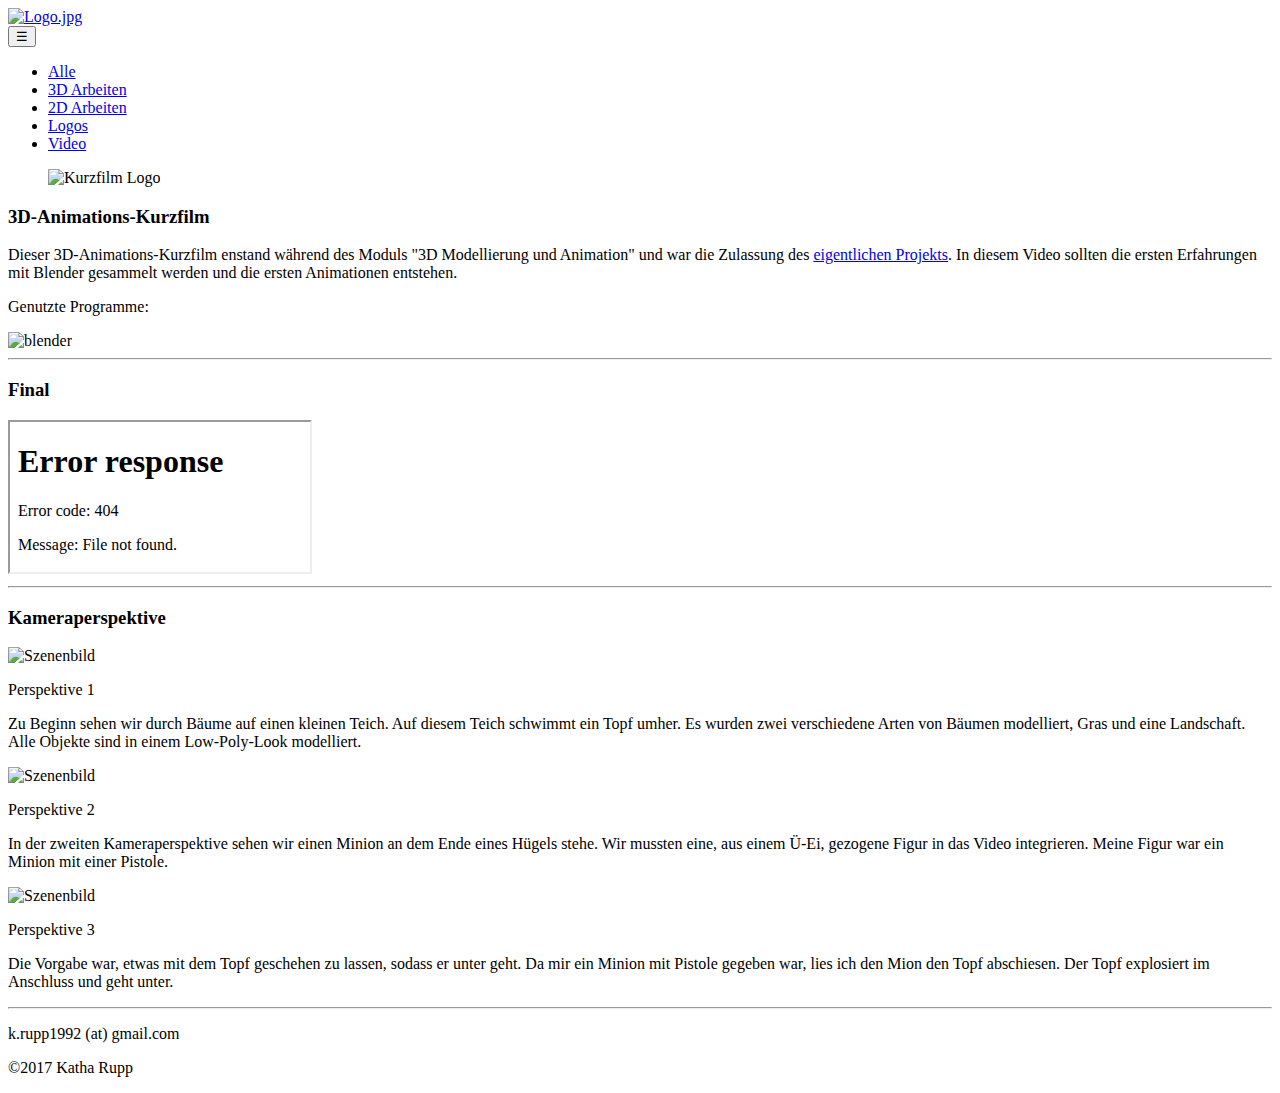
==== kurzfilm.html @ 7840269f "html files" ====
﻿<!DOCTYPE html>

<html lang="de" xmlns="http://www.w3.org/1999/xhtml">
<head>
    <meta charset="utf-8" />

    <link href='https://fonts.googleapis.com/css?family=Roboto' rel='stylesheet' type='text/css'>
    <meta name="viewport" content="width=device-width, initial-scale=1">
    <link rel="shortcut icon" href="img/KathaRuppLogoKlein.png" type="image/x-icon" />
    <link rel="stylesheet" href="https://maxcdn.bootstrapcdn.com/bootstrap/4.0.0-alpha.5/css/bootstrap.min.css" integrity="sha384-AysaV+vQoT3kOAXZkl02PThvDr8HYKPZhNT5h/CXfBThSRXQ6jW5DO2ekP5ViFdi" crossorigin="anonymous">
    <script src="https://ajax.googleapis.com/ajax/libs/jquery/3.1.1/jquery.min.js" integrity="sha384-3ceskX3iaEnIogmQchP8opvBy3Mi7Ce34nWjpBIwVTHfGYWQS9jwHDVRnpKKHJg7" crossorigin="anonymous"></script>
    <script src="https://cdnjs.cloudflare.com/ajax/libs/tether/1.3.7/js/tether.min.js" integrity="sha384-XTs3FgkjiBgo8qjEjBk0tGmf3wPrWtA6coPfQDfFEY8AnYJwjalXCiosYRBIBZX8" crossorigin="anonymous"></script>
    <script src="https://maxcdn.bootstrapcdn.com/bootstrap/4.0.0-alpha.5/js/bootstrap.min.js" integrity="sha384-BLiI7JTZm+JWlgKa0M0kGRpJbF2J8q+qreVrKBC47e3K6BW78kGLrCkeRX6I9RoK" crossorigin="anonymous"></script>
    <link rel="stylesheet" href="css/custom.css">


    <title>Katha Rupp</title>
</head>
<body>
    <div class="container">
        <div class="row top15">
            <div class="col-md-12">
                <a href="index.html" id="logo">
                    <img class="img-responsive mx-auto d-block" src="img/KathaRuppLogo.png" alt="Logo.jpg" id="logoIco" />
                </a>
            </div>
        </div>

        <!-- navigation bar -->
        <nav class="navbar navbar-dark bg-inverse top15">
          <button class="navbar-toggler hidden-sm-up pull-xs-right" type="button" data-toggle="collapse" data-target="#exCollapsingNavbar">
            &#9776;
          </button>
          <div class="collapse navbar-toggleable-xs" id="exCollapsingNavbar">
            <ul class="nav navbar-nav">
              <li class="nav-item text-warning"><a class="nav-link" href="index.html">Alle</a></li>
              <li class="nav-item"><a class="nav-link" href="dd.html">3D Arbeiten</a></li>
              <li class="nav-item"><a class="nav-link" href="zd.html">2D Arbeiten</a></li>
              <li class="nav-item"><a class="nav-link" href="logos.html">Logos</a></li>
              <li class="nav-item"><a class="nav-link" href="vid.html">Video</a></li>
            </ul>
          </div>
        </nav>

        <!-- Kurzfilm -->
            <!-- Image -->
            <div class="row top15">
                <div class="col-md-12">
                    <figure class="figure">
                        <img src="img/kurzfilm-thumbnail-2.png" alt="Kurzfilm Logo" class="img-responsive mx-auto d-block" />
                    </figure>
                </div>
            </div>


            <!-- Description -->
            <div class="row top15">
              <div class="col-md-12">
                <div class="background-white rounded no-padding">
                <div class="col-md-8">
                    <h3>3D-Animations-Kurzfilm</h3>
                    <p>Dieser 3D-Animations-Kurzfilm enstand während des Moduls "3D Modellierung und Animation" und war die Zulassung des <a href="minionfight.html">eigentlichen Projekts<a>. In diesem Video sollten die ersten Erfahrungen mit Blender gesammelt werden und die ersten Animationen entstehen.</p>
                </div>
                <div class="col-md-4">
                  <div class="row">
                    <p>Genutzte Programme: </p>
                  </div>
                  <div class="row">
                    <img src="img/programme/blender.png" alt="blender" />
                  </div>
                </div>
              </div>
            </div>
          </div>
            <hr />


            <!-- FINAL -->
            <div class="row">
                <div class="col-md-12">
                    <h3 class="text-white text-xs-center">Final</h3>
                </div>
            </div>
            <!-- Video -->
            <div class="row top15">
              <div class="col-md-12">
                <div class="col-md-12 embed-responsive embed-responsive-16by9">
                    <iframe class="embed-responsive-item" src="videos/KR-3DMA.mp4" allowfullscreen></iframe>
                </div>
              </div>
            </div>

            <hr />

        <!-- Szenenbilder -->
        <div class="row">
            <div class="col-md-12">
                <h3 class="text-white text-xs-center">Kameraperspektive</h3>
            </div>
        </div>
        <!-- Szene 1 -->
        <div class="row top15">
            <div class="col-md-12">
              <img src="img/Szenenbild1.png" alt="Szenenbild" class="img-responsive mx-auto d-block" />
              <div class="background-white rounded top5">
                <p>Perspektive 1</p>
                <p>Zu Beginn sehen wir durch Bäume auf einen kleinen Teich. Auf diesem Teich schwimmt ein Topf umher. Es wurden zwei verschiedene Arten von Bäumen modelliert, Gras und eine Landschaft. Alle Objekte sind in einem Low-Poly-Look modelliert.</p>
              </div>
            </div>
        </div>
        <!-- Szene 2 -->
        <div class="row top15">
            <div class="col-md-12">
                <img src="img/Szenenbild2.png" alt="Szenenbild" class="img-responsive mx-auto d-block" />
              <div class="background-white rounded top5">
                <p>Perspektive 2</p>
                <p>In der zweiten Kameraperspektive sehen wir einen Minion an dem Ende eines Hügels stehe. Wir mussten eine, aus einem Ü-Ei, gezogene Figur in das Video integrieren. Meine Figur war ein Minion mit einer Pistole.</p>
              </div>
            </div>
        </div>
        <!-- Szene 3 -->
        <div class="row top15">
            <div class="col-md-12">
                <img src="img/Szenenbild3.png" alt="Szenenbild" class="img-responsive mx-auto d-block" />
              <div class="background-white rounded top5">
                <p>Perspektive 3</p>
                <p>Die Vorgabe war, etwas mit dem Topf geschehen zu lassen, sodass er unter geht. Da mir ein Minion mit Pistole gegeben war, lies ich den Mion den Topf abschiesen. Der Topf explosiert im Anschluss und geht unter.</p>
              </div>
            </div>
        </div>



        <!-- Footer -->
        <footer class="nav-default text-white">
            <hr />
            <div class="row">
                <div class="col-md-4">
                    <p class="text-md-left text-sm-center">k.rupp1992 (at) gmail.com</p>
                </div>
                <div class="col-md-4 offset-md-4">
                    <p class="text-md-right text-sm-center">&copy;2017 Katha Rupp</p>
                </div>
            </div>
        </footer>


        </div>
        </body>
        </html>
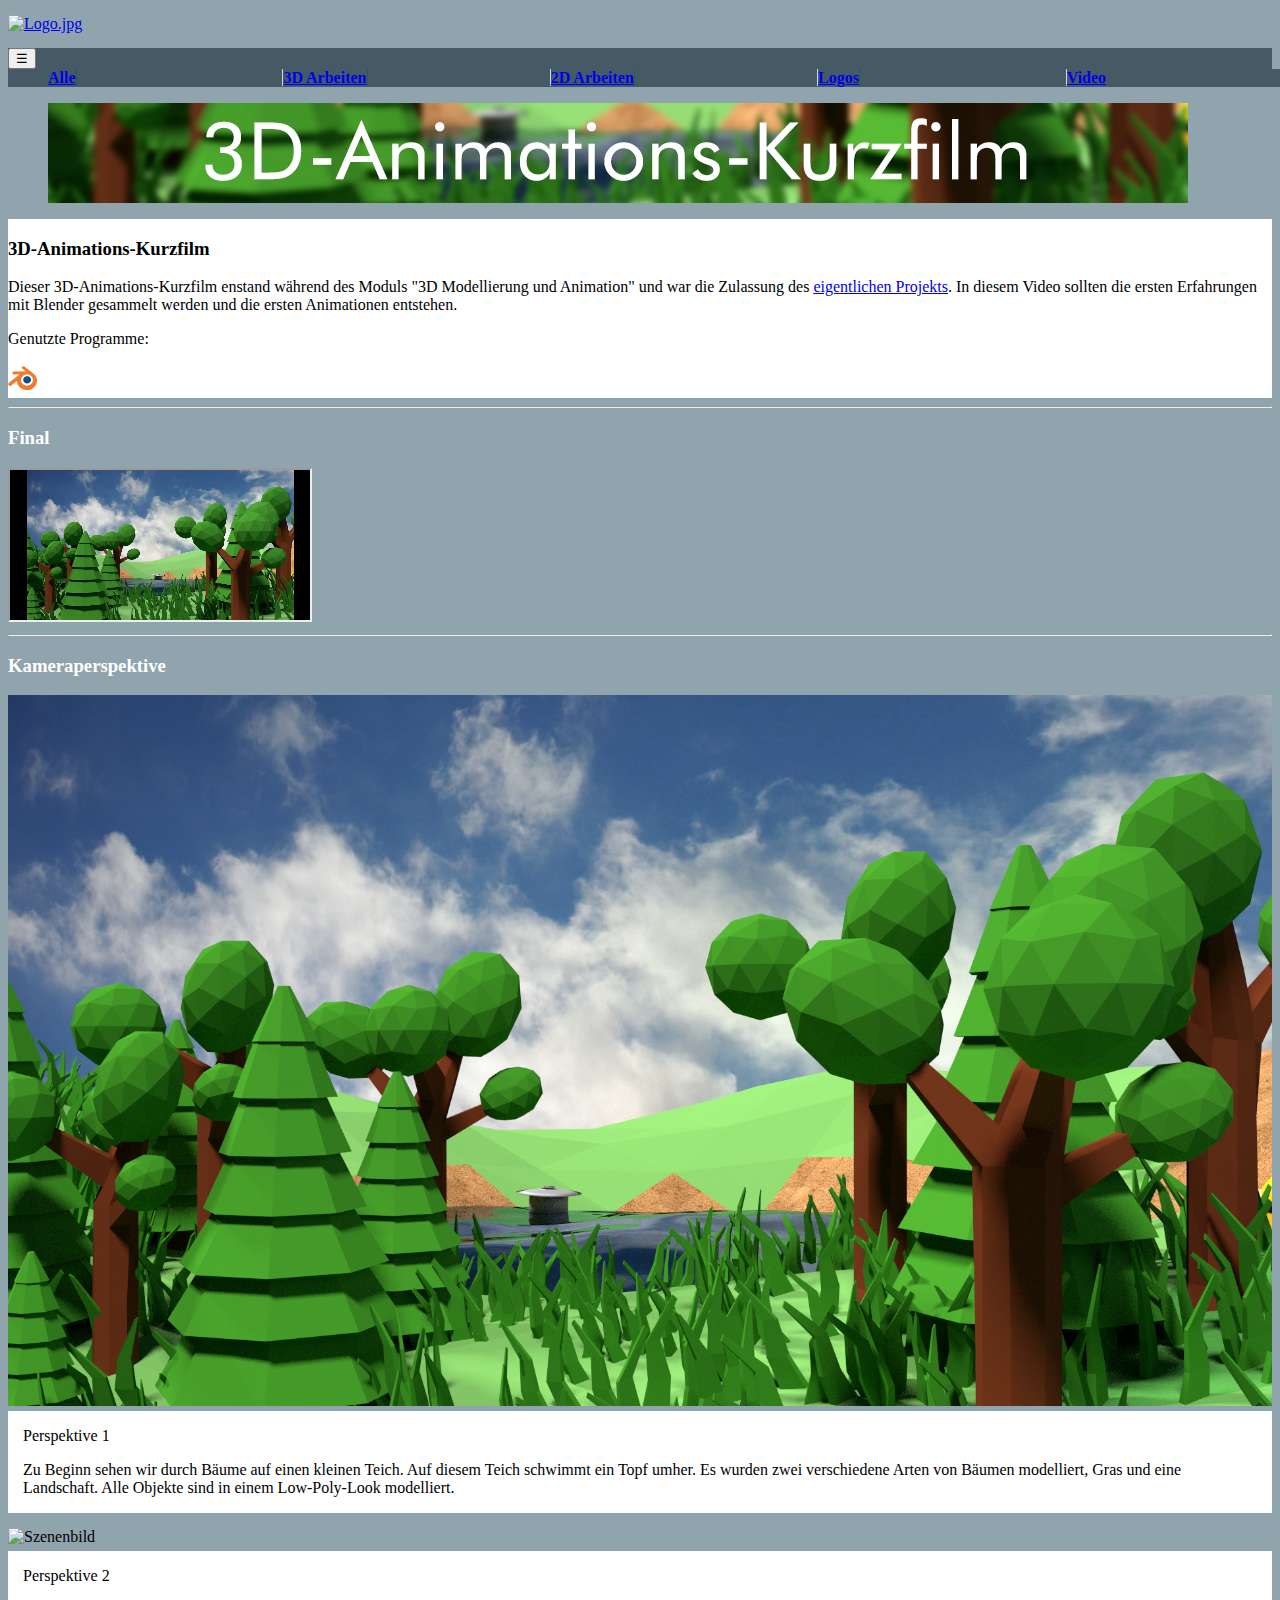
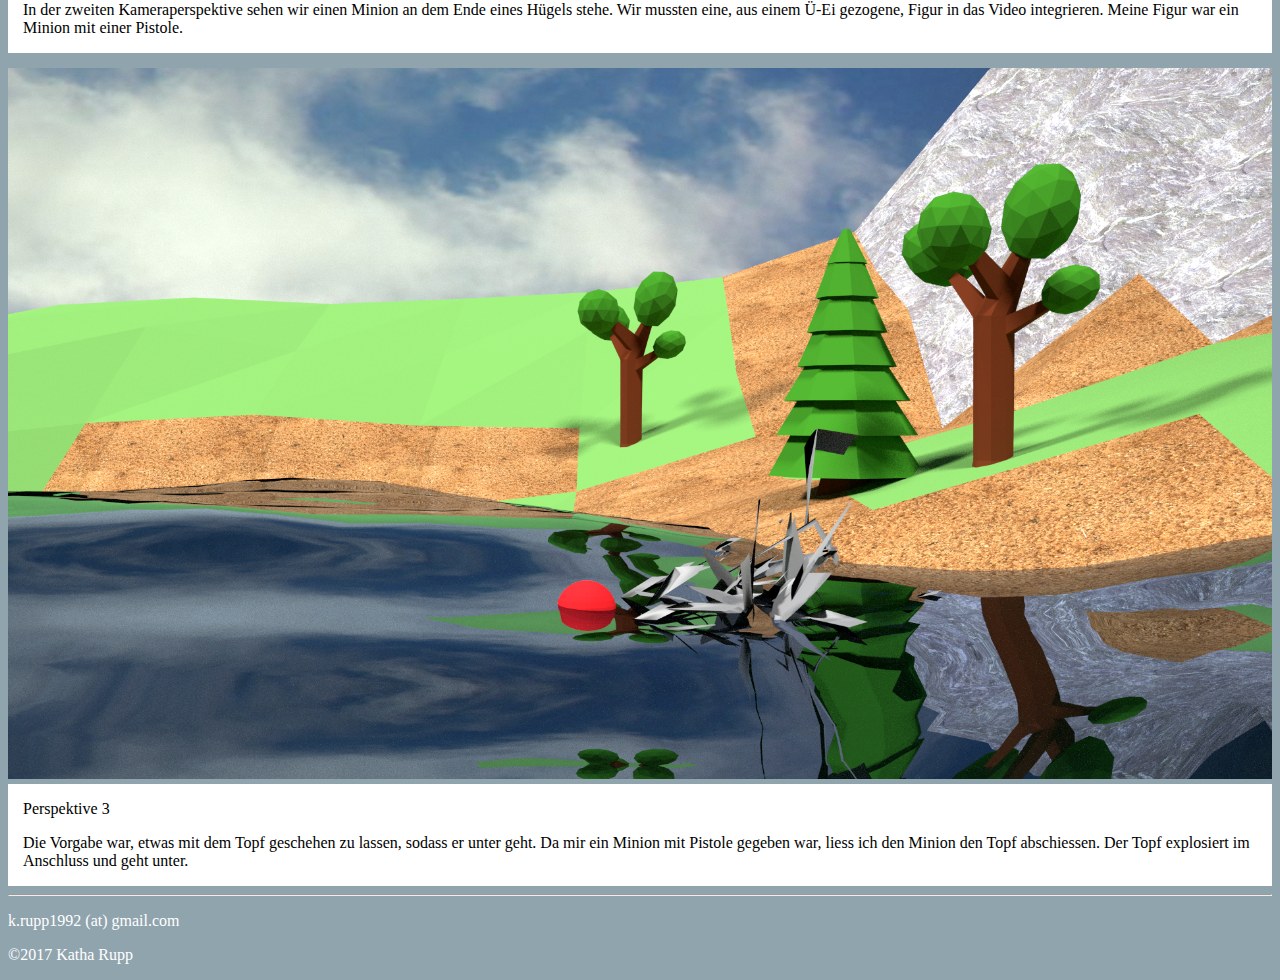
==== commit 66faa989: "error 1940 und Kurzfilm überarbeitet" ====
--- a/kurzfilm.html
+++ b/kurzfilm.html
@@ -6,7 +6,7 @@
 
     <link href='https://fonts.googleapis.com/css?family=Roboto' rel='stylesheet' type='text/css'>
     <meta name="viewport" content="width=device-width, initial-scale=1">
-    <link rel="shortcut icon" href="img/KathaRuppLogoKlein.png" type="image/x-icon" />
+    <link rel="shortcut icon" href="img/KathaRuppLogoKlein.png" type="image/x-icon" />
     <link rel="stylesheet" href="https://maxcdn.bootstrapcdn.com/bootstrap/4.0.0-alpha.5/css/bootstrap.min.css" integrity="sha384-AysaV+vQoT3kOAXZkl02PThvDr8HYKPZhNT5h/CXfBThSRXQ6jW5DO2ekP5ViFdi" crossorigin="anonymous">
     <script src="https://ajax.googleapis.com/ajax/libs/jquery/3.1.1/jquery.min.js" integrity="sha384-3ceskX3iaEnIogmQchP8opvBy3Mi7Ce34nWjpBIwVTHfGYWQS9jwHDVRnpKKHJg7" crossorigin="anonymous"></script>
     <script src="https://cdnjs.cloudflare.com/ajax/libs/tether/1.3.7/js/tether.min.js" integrity="sha384-XTs3FgkjiBgo8qjEjBk0tGmf3wPrWtA6coPfQDfFEY8AnYJwjalXCiosYRBIBZX8" crossorigin="anonymous"></script>
@@ -14,14 +14,14 @@
     <link rel="stylesheet" href="css/custom.css">
 
 
-    <title>Katha Rupp</title>
+    <title>Katha Rupp</title>
 </head>
 <body>
     <div class="container">
         <div class="row top15">
             <div class="col-md-12">
                 <a href="index.html" id="logo">
-                    <img class="img-responsive mx-auto d-block" src="img/KathaRuppLogo.png" alt="Logo.jpg" id="logoIco" />
+                    <img class="img-responsive mx-auto d-block" src="img/KathaRuppLogo.png" alt="Logo.jpg" id="logoIco" />
                 </a>
             </div>
         </div>
@@ -42,12 +42,12 @@
           </div>
         </nav>
 
-        <!-- Kurzfilm -->
+        <!-- Kurzfilm -->
             <!-- Image -->
             <div class="row top15">
                 <div class="col-md-12">
                     <figure class="figure">
-                        <img src="img/kurzfilm-thumbnail-2.png" alt="Kurzfilm Logo" class="img-responsive mx-auto d-block" />
+                        <img src="img/kurzfilm-thumbnail-2.png" alt="Kurzfilm Logo" class="img-responsive mx-auto d-block" />
                     </figure>
                 </div>
             </div>
@@ -58,15 +58,15 @@
               <div class="col-md-12">
                 <div class="background-white rounded no-padding">
                 <div class="col-md-8">
-                    <h3>3D-Animations-Kurzfilm</h3>
-                    <p>Dieser 3D-Animations-Kurzfilm enstand während des Moduls "3D Modellierung und Animation" und war die Zulassung des <a href="minionfight.html">eigentlichen Projekts<a>. In diesem Video sollten die ersten Erfahrungen mit Blender gesammelt werden und die ersten Animationen entstehen.</p>
+                    <h3>3D-Animations-Kurzfilm</h3>
+                    <p>Dieser 3D-Animations-Kurzfilm enstand während des Moduls "3D Modellierung und Animation" und war die Zulassung des <a href="minionfight.html">eigentlichen Projekts<a>. In diesem Video sollten die ersten Erfahrungen mit Blender gesammelt werden und die ersten Animationen entstehen.</p>
                 </div>
                 <div class="col-md-4">
                   <div class="row">
                     <p>Genutzte Programme: </p>
                   </div>
                   <div class="row">
-                    <img src="img/programme/blender.png" alt="blender" />
+                    <img src="img/programme/blender.png" alt="blender" />
                   </div>
                 </div>
               </div>
@@ -81,53 +81,53 @@
                     <h3 class="text-white text-xs-center">Final</h3>
                 </div>
             </div>
-            <!-- Video -->
-            <div class="row top15">
-              <div class="col-md-12">
-                <div class="col-md-12 embed-responsive embed-responsive-16by9">
-                    <iframe class="embed-responsive-item" src="videos/KR-3DMA.mp4" allowfullscreen></iframe>
-                </div>
-              </div>
-            </div>
+            <!-- Video -->
+            <div class="row top15">
+              <div class="col-md-12">
+                <div class="col-md-12 embed-responsive embed-responsive-16by9">
+                    <iframe class="embed-responsive-item" src="videos/KR-3DMA.mp4" allowfullscreen></iframe>
+                </div>
+              </div>
+            </div>
 
             <hr />
 
-        <!-- Szenenbilder -->
+        <!-- Szenenbilder -->
         <div class="row">
             <div class="col-md-12">
-                <h3 class="text-white text-xs-center">Kameraperspektive</h3>
+                <h3 class="text-white text-xs-center">Kameraperspektive</h3>
             </div>
-        </div>
-        <!-- Szene 1 -->
+        </div>
+        <!-- Szene 1 -->
         <div class="row top15">
             <div class="col-md-12">
-              <img src="img/Szenenbild1.png" alt="Szenenbild" class="img-responsive mx-auto d-block" />
+              <img src="img/Szenenbild1.png" alt="Szenenbild" class="img-responsive mx-auto d-block" />
               <div class="background-white rounded top5">
-                <p>Perspektive 1</p>
-                <p>Zu Beginn sehen wir durch Bäume auf einen kleinen Teich. Auf diesem Teich schwimmt ein Topf umher. Es wurden zwei verschiedene Arten von Bäumen modelliert, Gras und eine Landschaft. Alle Objekte sind in einem Low-Poly-Look modelliert.</p>
+                <p>Perspektive 1</p>
+                <p>Zu Beginn sehen wir durch Bäume auf einen kleinen Teich. Auf diesem Teich schwimmt ein Topf umher. Es wurden zwei verschiedene Arten von Bäumen modelliert, Gras und eine Landschaft. Alle Objekte sind in einem Low-Poly-Look modelliert.</p>
               </div>
             </div>
         </div>
-        <!-- Szene 2 -->
+        <!-- Szene 2 -->
         <div class="row top15">
             <div class="col-md-12">
-                <img src="img/Szenenbild2.png" alt="Szenenbild" class="img-responsive mx-auto d-block" />
+                <img src="img/Szenenbild2.png" alt="Szenenbild" class="img-responsive mx-auto d-block" />
               <div class="background-white rounded top5">
-                <p>Perspektive 2</p>
-                <p>In der zweiten Kameraperspektive sehen wir einen Minion an dem Ende eines Hügels stehe. Wir mussten eine, aus einem Ü-Ei, gezogene Figur in das Video integrieren. Meine Figur war ein Minion mit einer Pistole.</p>
+                <p>Perspektive 2</p>
+                <p>In der zweiten Kameraperspektive sehen wir einen Minion an dem Ende eines Hügels stehe. Wir mussten eine, aus einem Ü-Ei gezogene, Figur in das Video integrieren. Meine Figur war ein Minion mit einer Pistole.</p>
               </div>
             </div>
-        </div>
-        <!-- Szene 3 -->
-        <div class="row top15">
-            <div class="col-md-12">
-                <img src="img/Szenenbild3.png" alt="Szenenbild" class="img-responsive mx-auto d-block" />
-              <div class="background-white rounded top5">
-                <p>Perspektive 3</p>
-                <p>Die Vorgabe war, etwas mit dem Topf geschehen zu lassen, sodass er unter geht. Da mir ein Minion mit Pistole gegeben war, lies ich den Mion den Topf abschiesen. Der Topf explosiert im Anschluss und geht unter.</p>
-              </div>
-            </div>
-        </div>
+        </div>
+        <!-- Szene 3 -->
+        <div class="row top15">
+            <div class="col-md-12">
+                <img src="img/Szenenbild3.png" alt="Szenenbild" class="img-responsive mx-auto d-block" />
+              <div class="background-white rounded top5">
+                <p>Perspektive 3</p>
+                <p>Die Vorgabe war, etwas mit dem Topf geschehen zu lassen, sodass er unter geht. Da mir ein Minion mit Pistole gegeben war, liess ich den Minion den Topf abschiessen. Der Topf explosiert im Anschluss und geht unter.</p>
+              </div>
+            </div>
+        </div>
 
 
 
@@ -136,10 +136,10 @@
             <hr />
             <div class="row">
                 <div class="col-md-4">
-                    <p class="text-md-left text-sm-center">k.rupp1992 (at) gmail.com</p>
+                    <p class="text-md-left text-sm-center">k.rupp1992 (at) gmail.com</p>
                 </div>
                 <div class="col-md-4 offset-md-4">
-                    <p class="text-md-right text-sm-center">&copy;2017 Katha Rupp</p>
+                    <p class="text-md-right text-sm-center">&copy;2017 Katha Rupp</p>
                 </div>
             </div>
         </footer>
--- a/css/custom.css
+++ b/css/custom.css
@@ -0,0 +1,147 @@
+/* Hintergrund Farbe */
+/* Accent Farbe */
+/* 2D Farbe */
+/* 3D Farbe */
+/* Video Farbe */
+/* AKTUELL - Grau Blau:607D8B */
+/* Mint Farbe: 69F0AE */
+.top5 {
+  margin-top: 5px; }
+
+.top7 {
+  margin-top: 7px; }
+
+.top10 {
+  margin-top: 10px; }
+
+.top15 {
+  margin-top: 15px; }
+
+.top17 {
+  margin-top: 17px; }
+
+.top30 {
+  margin-top: 30px; }
+
+.img-responsive {
+  display: block;
+  max-width: 100%;
+  height: auto; }
+
+body {
+  background-color: #90A4AE; }
+
+.navbar .navbar-dark .bg-inverse .nav {
+  background-color: #455A64 !important; }
+
+.bg-inverse {
+  background-color: #455A64 !important; }
+
+/* Navbar Style >575px */
+@media (min-width: 576px) {
+  .navbar .navbar-inner {
+    padding: 0; }
+
+  .navbar .nav {
+    margin: 0;
+    display: table;
+    width: 100%;
+    background-color: #455A64; }
+
+  .navbar .nav li {
+    display: table-cell;
+    width: 1%;
+    float: none; }
+
+  .navbar .nav li a {
+    font-weight: bold;
+    text-align: center;
+    border-left: 1px solid rgba(255, 255, 255, 0.75);
+    border-right: 1px solid rgba(0, 0, 0, 0.1); }
+
+  .navbar .nav li:first-child a {
+    border-left: 0;
+    border-radius: 3px 0 0 3px; }
+
+  .navbar .nav li:last-child a {
+    border-right: 0;
+    border-radius: 0 3px 3px 0; } }
+/* Navbar Style <576px */
+@media (max-width: 575px) {
+  .navbar .navbar-inner {
+    padding: 0; }
+
+  .navbar .nav {
+    margin: 0;
+    display: table;
+    width: 100%; }
+
+  .navbar .nav li a {
+    font-weight: bold;
+    text-align: left; } }
+/* Portrait */
+@media (min-width: 768px) {
+  .img-sm {
+    width: 100%; } }
+@media (max-width: 767px) {
+  .img-md {
+    width: 66.66%;
+    margin-left: auto;
+    margin-right: auto; }
+
+  .bottom15 {
+    margin-bottom: 15px; } }
+.active {
+  color: #FF7043 !important; }
+
+ul.nav a:active {
+  color: #FF7043 !important; }
+
+.text-white {
+  color: #fff; }
+
+.background-white {
+  background-color: #fff;
+  padding-left: 15px;
+  padding-right: 15px;
+  overflow: hidden; }
+
+.btn-accent {
+  background-color: #FF7043;
+  color: #fff; }
+
+.btn-zd {
+  background-color: #B71C1C;
+  color: #fff; }
+
+.btn-dd {
+  background-color: #1B5E20;
+  color: #fff; }
+
+.btn-vid {
+  background-color: #BF360C;
+  color: #fff; }
+
+/* Menueleiste Accent Farbe */
+.navbar-dark .navbar-nav .active > .nav-link, .navbar-dark .navbar-nav .active > .nav-link:focus, .navbar-dark .navbar-nav .active > .nav-link:hover, .navbar-dark .navbar-nav .nav-link.active, .navbar-dark .navbar-nav .nav-link.active:focus, .navbar-dark .navbar-nav .nav-link.active:hover, .navbar-dark .navbar-nav .nav-link.open, .navbar-dark .navbar-nav .nav-link.open:focus, .navbar-dark .navbar-nav .nav-link.open:hover, .navbar-dark .navbar-nav .open > .nav-link, .navbar-dark .navbar-nav .open > .nav-link:focus, .navbar-dark .navbar-nav .open > .nav-link:hover {
+  color: #FF7043; }
+
+/* weisser Hintergrund */
+.outermost {
+  padding-left: 15px;
+  padding-right: 15px;
+  background-color: #fff;
+  border-radius: 0.25rem;
+  background-clip: content-box;
+  overflow: hidden; }
+
+.outermost > .col-xs-12 > .row {
+  background-color: #fff; }
+
+a:focus, a:hover {
+  color: #333; }
+
+.no-padding {
+  padding: 0; }
+
+/*# sourceMappingURL=custom.css.map */
